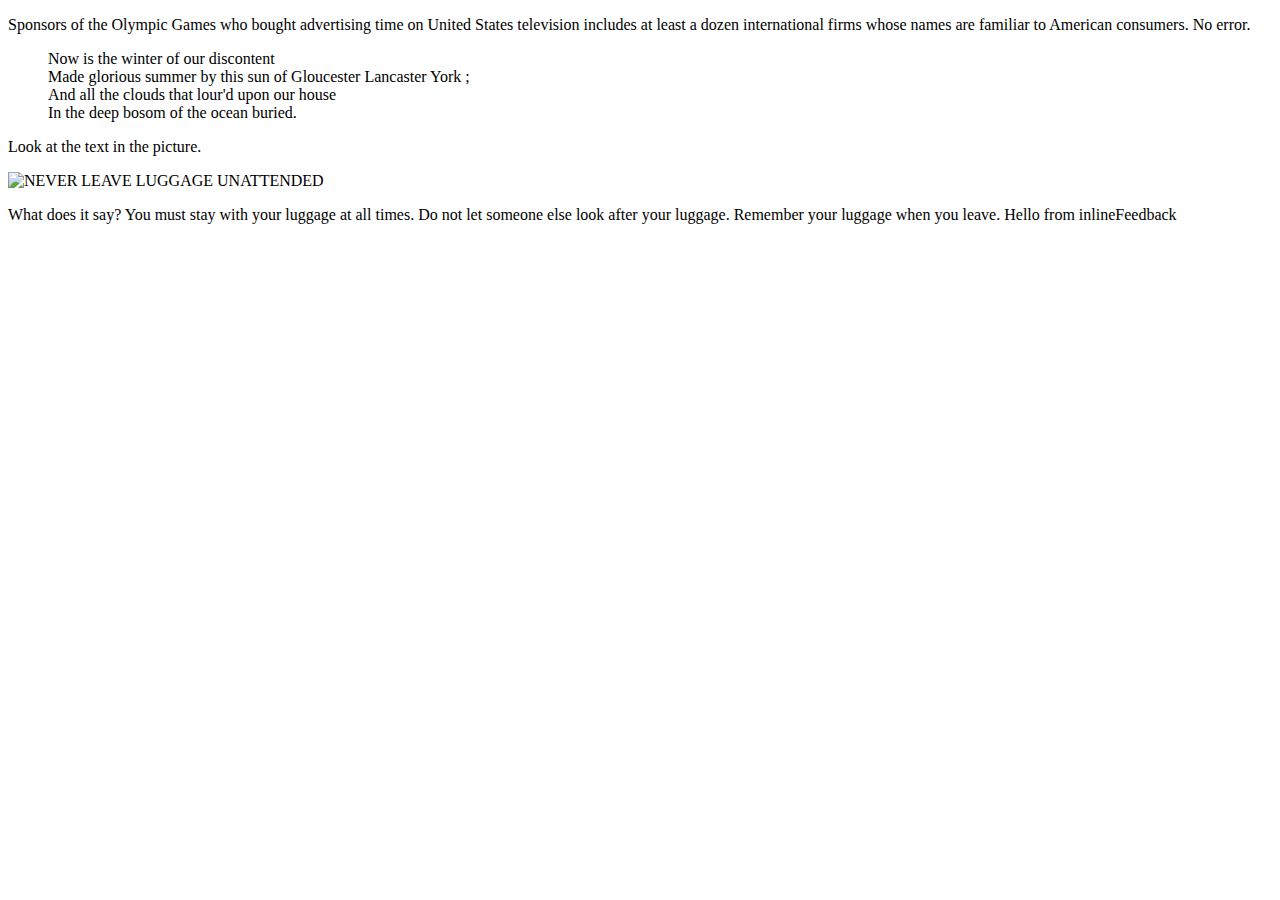
==== index.html @ dee09f07 "Added basic manual controller" ====
<!DOCTYPE html>
<html>
  <head>
    <!-- 1. Load platform.js for polyfill support. -->
    <script src="bower_components/platform/platform.js"></script>

    <!-- 2. Use an HTML Import to bring in the element. -->
    <link rel="import"
          href="qti2-webcomponents/qti2-itemBody.html">
    <link rel="import"
          href="qti2-webcomponents/qti2-extendedTextInteraction.html">
    <link rel="import"
          href="qti2-webcomponents/qti2-textEntryInteraction.html">
    <link rel="import"
          href="qti2-webcomponents/qti2-hottextInteraction.html">
    <link rel="import"
          href="qti2-webcomponents/qti2-inlineChoiceInteraction.html">
    <link rel="import"
          href="qti2-webcomponents/qti2-prompt.html">
    <link rel="import"
          href="qti2-webcomponents/qti2-inlineFeedback.html">
    <link rel="import"
          href="qti2-webcomponents/qti2-choiceInteraction.html">
    <link rel="import"
          href="qti2-webcomponents/qti2-controller.html"> 
    <script>
    var qtiVariables = {
    		response: {
    			"RESPONSE1": {
                    identifier: "RESPONSE1",
                    cardinality: "single",
                    baseType: "identifier"
                },
                "RESPONSE2": {
                    identifier: "RESPONSE2",
                    cardinality: "single",
                    baseType: "identifier"
                },
                "RESPONSE3": {
                    identifier: "RESPONSE3",
                    cardinality: "single",
                    baseType: "identifier"
                },
                "numAttempts": {
                    identifier: "numAttempts",
                    cardinality: "single",
                    baseType: "integer",
                    value: 3
                },
                "duration": {
                    identifier: "duration",
                    cardinality: "single",
                    baseType: "float",
                    value: 0
                },
                
            },
            outcome: {
                "TEST": {
                    identifier: "TEST",
                    cardinality: "single",
                    baseType: "identifier",
                    value: "bim"
                }
            }
        };
    document.addEventListener('polymer-ready', function() {
    	
    	
    	document.querySelector('qti2-inlineFeedback').qtiBind(qtiVariables);
    });
    </script>
    
    <style>
    
    </style>
  </head>
  <body>
    <qti2-controller sessionVariableName="qtiVariables"></qti2-controller>
    <qti2-itemBody>
    <qti2-extendedTextInteraction placeholderText="Something like this..." 
        expectedLength="20" format="plain" patternMask="^\d.*" expectedLines="14" maxStrings="3"></qti2-extendedTextInteraction>
    <qti2-textEntryInteraction expectedLength="4" responseIdentifier="BIM" placeholderText="4 digit number" patternMask="^\d{4}$"></qti2-textEntryInteraction>
    <qti2-hottextInteraction responseIdentifier="RESPONSE1" maxChoices="1">
            <p>Sponsors of the Olympic Games <qti2-hottext identifier="A">who bought</qti2-hottext>
                advertising time on United States television <qti2-hottext identifier="B">includes</qti2-hottext>
                <qti2-hottext identifier="C">at least</qti2-hottext> a dozen international firms <qti2-hottext
                    identifier="D">whose</qti2-hottext> names are familiar to American consumers.
                    <qti2-hottext identifier="E">No error.</qti2-hottext>
            </p>
        </qti2-hottextInteraction>
        
        <blockquote>
            <p>Now is the winter of our discontent<br/> Made glorious summer by this sun of
                    <qti2-inlineChoiceInteraction responseIdentifier="RESPONSE2" shuffle="true">
                    <qti2-inlineChoice identifier="G">Gloucester</qti2-inlineChoice>
                    <qti2-inlineChoice identifier="L">Lancaster</qti2-inlineChoice>
                    <qti2-inlineChoice identifier="Y">York</qti2-inlineChoice>
                </qti2-inlineChoiceInteraction>;<br/> And all the clouds that lour'd upon our house<br/>
                In the deep bosom of the ocean buried.</p>
        </blockquote>
        
        <p>Look at the text in the picture.</p>
        <p>
            <img src="images/sign.png" alt="NEVER LEAVE LUGGAGE UNATTENDED"/>
        </p>
        <qti2-choiceInteraction responseIdentifier="RESPONSE3" shuffle="false" maxChoices="1">
            <qti2-prompt>What does it say?</qti2-prompt>
            <qti2-simpleChoice identifier="ChoiceA">You must stay with your luggage at all times.</qti2-simpleChoice>
            <qti2-simpleChoice identifier="ChoiceB">Do not let someone else look after your luggage.</qti2-simpleChoice>
            <qti2-simpleChoice identifier="ChoiceC">Remember your luggage when you leave.</qti2-simpleChoice>
        </qti2-choiceInteraction>
        
        <qti2-inlineFeedback outcomeIdentifier="TEST" showHide="show" identifier="bim">Hello from inlineFeedback</qti2-inlineFeedback>
        
        <qti2-itemBody>
  </body>
</html>
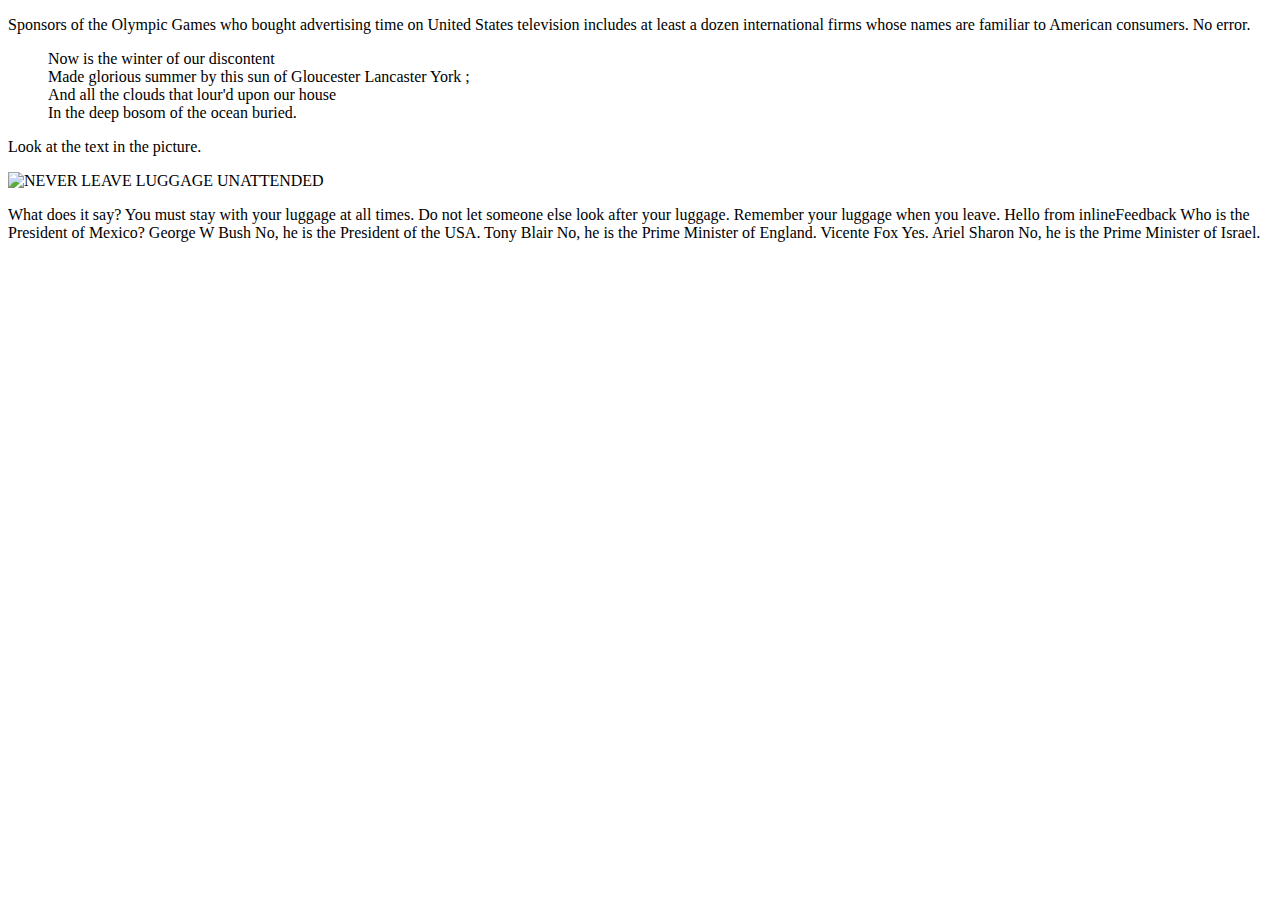
==== commit 0c9203cb: "Fixed various things, broke others" ====
--- a/index.html
+++ b/index.html
@@ -18,7 +18,7 @@
     <link rel="import"
           href="qti2-webcomponents/qti2-prompt.html">
     <link rel="import"
-          href="qti2-webcomponents/qti2-inlineFeedback.html">
+          href="qti2-webcomponents/qti2-feedbackInline.html">
     <link rel="import"
           href="qti2-webcomponents/qti2-choiceInteraction.html">
     <link rel="import"
@@ -61,14 +61,16 @@
                     cardinality: "single",
                     baseType: "identifier",
                     value: "bim"
+                },
+                "FEEDBACK": {
+                	identifier: "FEEDBACK",
+                	cardinality: "single",
+                	baseType: "identifier",
+                	value: "MGH001C"
                 }
             }
         };
-    document.addEventListener('polymer-ready', function() {
-    	
-    	
-    	document.querySelector('qti2-inlineFeedback').qtiBind(qtiVariables);
-    });
+
     </script>
     
     <style>
@@ -113,6 +115,26 @@
         
         <qti2-inlineFeedback outcomeIdentifier="TEST" showHide="show" identifier="bim">Hello from inlineFeedback</qti2-inlineFeedback>
         
+        <qti2-choiceInteraction responseIdentifier="RESPONSE" shuffle="false" maxChoices="1">
+            <qti2-prompt>Who is the President of Mexico?</qti2-prompt>
+            <qti2-simpleChoice identifier="MGH001A"> George W Bush <qti2-feedbackInline
+                    outcomeIdentifier="FEEDBACK" identifier="MGH001A" showHide="show">No, he is the
+                    President of the USA.</qti2-feedbackInline>
+            </qti2-simpleChoice>
+            <qti2-simpleChoice identifier="MGH001B"> Tony Blair <qti2-feedbackInline
+                    outcomeIdentifier="FEEDBACK" identifier="MGH001B" showHide="show">No, he is the
+                    Prime Minister of England.</qti2-feedbackInline>
+            </qti2-simpleChoice>
+            <qti2-simpleChoice identifier="MGH001C"> Vicente Fox <qti2-feedbackInline
+                    outcomeIdentifier="FEEDBACK" identifier="MGH001C" showHide="show"
+                >Yes.</qti2-feedbackInline>
+            </qti2-simpleChoice>
+            <qti2-simpleChoice identifier="MGH001D"> Ariel Sharon <qti2-feedbackInline
+                    outcomeIdentifier="FEEDBACK" identifier="MGH001D" showHide="show">No, he is the
+                    Prime Minister of Israel.</qti2-feedbackInline>
+            </qti2-simpleChoice>
+        </qti2-choiceInteraction>
+        
         <qti2-itemBody>
   </body>
 </html>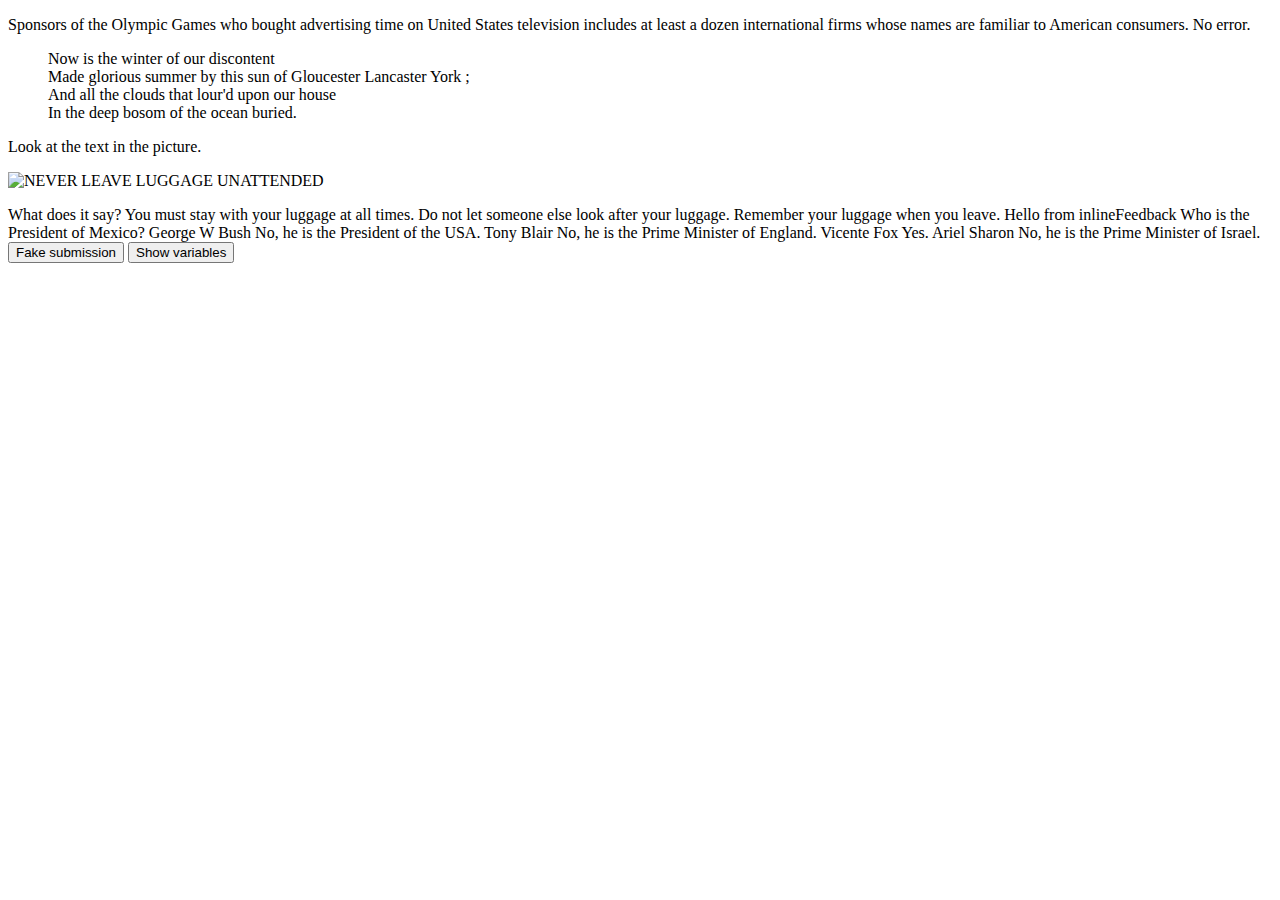
==== commit da3cb116: "Merged local and upstream changes" ====
--- a/index.html
+++ b/index.html
@@ -70,7 +70,20 @@
                 }
             }
         };
+<<<<<<< Updated upstream
 
+=======
+    document.addEventListener('polymer-ready', function() {
+    	document.querySelector('#showVars').addEventListener('click', function(e) {
+    		e.preventDefault();
+    		console.log(qtiVariables);
+    	});
+    	document.querySelector('#fakeSubmission').addEventListener('click', function(e) {
+            e.preventDefault();
+            console.log(qtiVariables);
+        });
+    });
+>>>>>>> Stashed changes
     </script>
     
     <style>
@@ -136,5 +149,8 @@
         </qti2-choiceInteraction>
         
         <qti2-itemBody>
+        
+        <button id="fakeSubmission">Fake submission</button>
+        <button id="showVars">Show variables</button>
   </body>
 </html>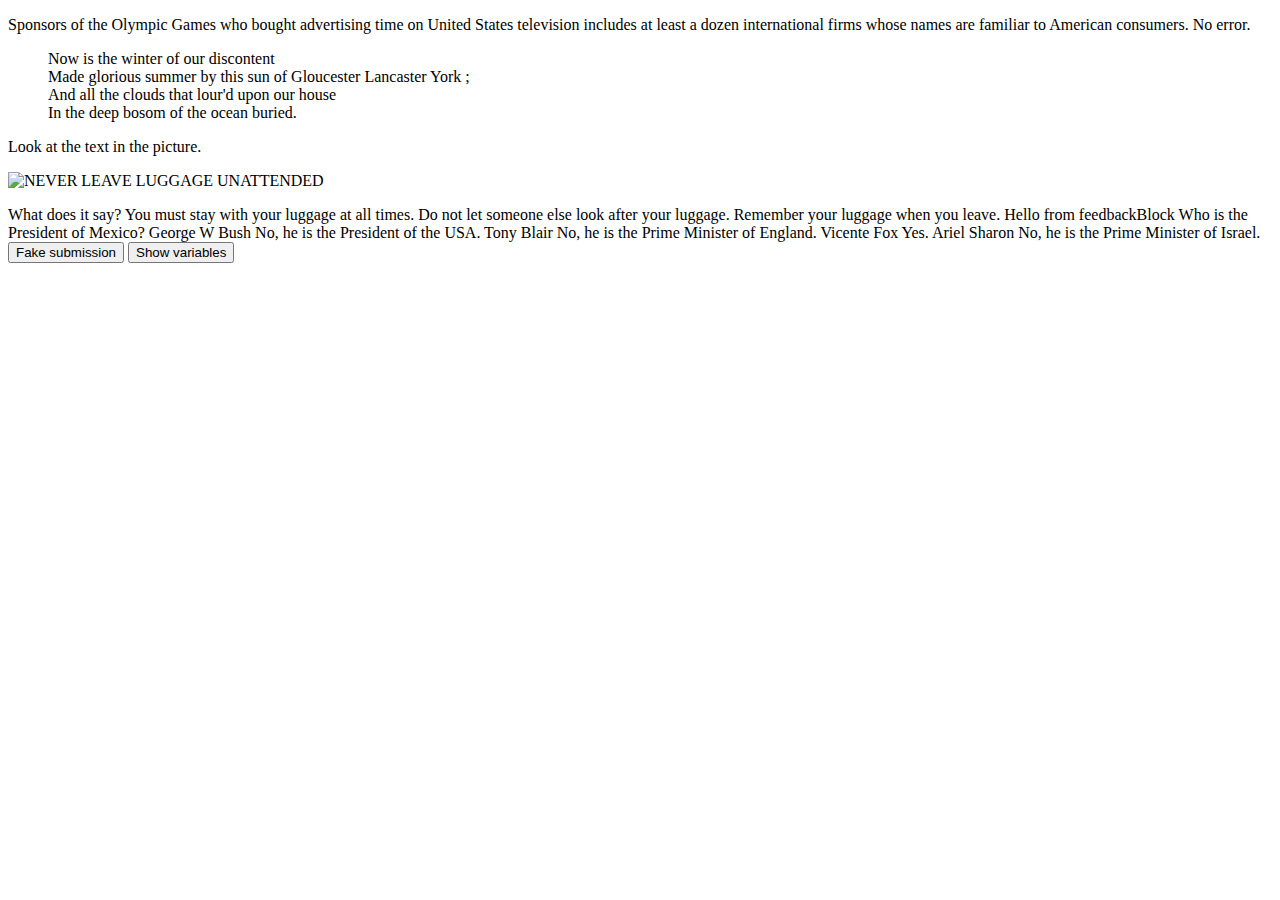
==== commit 525322fc: "Added feedbackBlock" ====
--- a/index.html
+++ b/index.html
@@ -20,6 +20,8 @@
     <link rel="import"
           href="qti2-webcomponents/qti2-feedbackInline.html">
     <link rel="import"
+          href="qti2-webcomponents/qti2-feedbackBlock.html">
+    <link rel="import"
           href="qti2-webcomponents/qti2-choiceInteraction.html">
     <link rel="import"
           href="qti2-webcomponents/qti2-controller.html"> 
@@ -29,17 +31,32 @@
     			"RESPONSE1": {
                     identifier: "RESPONSE1",
                     cardinality: "single",
-                    baseType: "identifier"
+                    baseType: "identifier",
+                    defaultValue: ["B"]
                 },
                 "RESPONSE2": {
                     identifier: "RESPONSE2",
                     cardinality: "single",
-                    baseType: "identifier"
+                    baseType: "identifier",
+                    defaultValue: ["Y"]
                 },
                 "RESPONSE3": {
                     identifier: "RESPONSE3",
                     cardinality: "single",
-                    baseType: "identifier"
+                    baseType: "identifier",
+                    defaultValue: ["ChoiceB"]
+                },
+                "BIM": {
+                    identifier: "BIM",
+                    cardinality: "single",
+                    baseType: "string",
+                    value: ["2345"]
+                },
+                "EXTTEXT": {
+                    identifier: "EXTTEXT",
+                    cardinality: "multiple",
+                    baseType: "string",
+                    value: ["10 drummers drumming", "9 ladies dancing"]
                 },
                 "numAttempts": {
                     identifier: "numAttempts",
@@ -66,13 +83,11 @@
                 	identifier: "FEEDBACK",
                 	cardinality: "single",
                 	baseType: "identifier",
-                	value: "MGH001C"
+                	value: "MGH001D"
                 }
             }
         };
-<<<<<<< Updated upstream
 
-=======
     document.addEventListener('polymer-ready', function() {
     	document.querySelector('#showVars').addEventListener('click', function(e) {
     		e.preventDefault();
@@ -83,7 +98,7 @@
             console.log(qtiVariables);
         });
     });
->>>>>>> Stashed changes
+
     </script>
     
     <style>
@@ -94,7 +109,7 @@
     <qti2-controller sessionVariableName="qtiVariables"></qti2-controller>
     <qti2-itemBody>
     <qti2-extendedTextInteraction placeholderText="Something like this..." 
-        expectedLength="20" format="plain" patternMask="^\d.*" expectedLines="14" maxStrings="3"></qti2-extendedTextInteraction>
+        expectedLength="20" format="plain" patternMask="^\d.*" expectedLines="14" maxStrings="3" responseIdentifier="EXTTEXT"></qti2-extendedTextInteraction>
     <qti2-textEntryInteraction expectedLength="4" responseIdentifier="BIM" placeholderText="4 digit number" patternMask="^\d{4}$"></qti2-textEntryInteraction>
     <qti2-hottextInteraction responseIdentifier="RESPONSE1" maxChoices="1">
             <p>Sponsors of the Olympic Games <qti2-hottext identifier="A">who bought</qti2-hottext>
@@ -126,7 +141,7 @@
             <qti2-simpleChoice identifier="ChoiceC">Remember your luggage when you leave.</qti2-simpleChoice>
         </qti2-choiceInteraction>
         
-        <qti2-inlineFeedback outcomeIdentifier="TEST" showHide="show" identifier="bim">Hello from inlineFeedback</qti2-inlineFeedback>
+        <qti2-feedbackBlock outcomeIdentifier="TEST" showHide="show" identifier="bim">Hello from feedbackBlock</qti2-feedbackBlock>
         
         <qti2-choiceInteraction responseIdentifier="RESPONSE" shuffle="false" maxChoices="1">
             <qti2-prompt>Who is the President of Mexico?</qti2-prompt>
